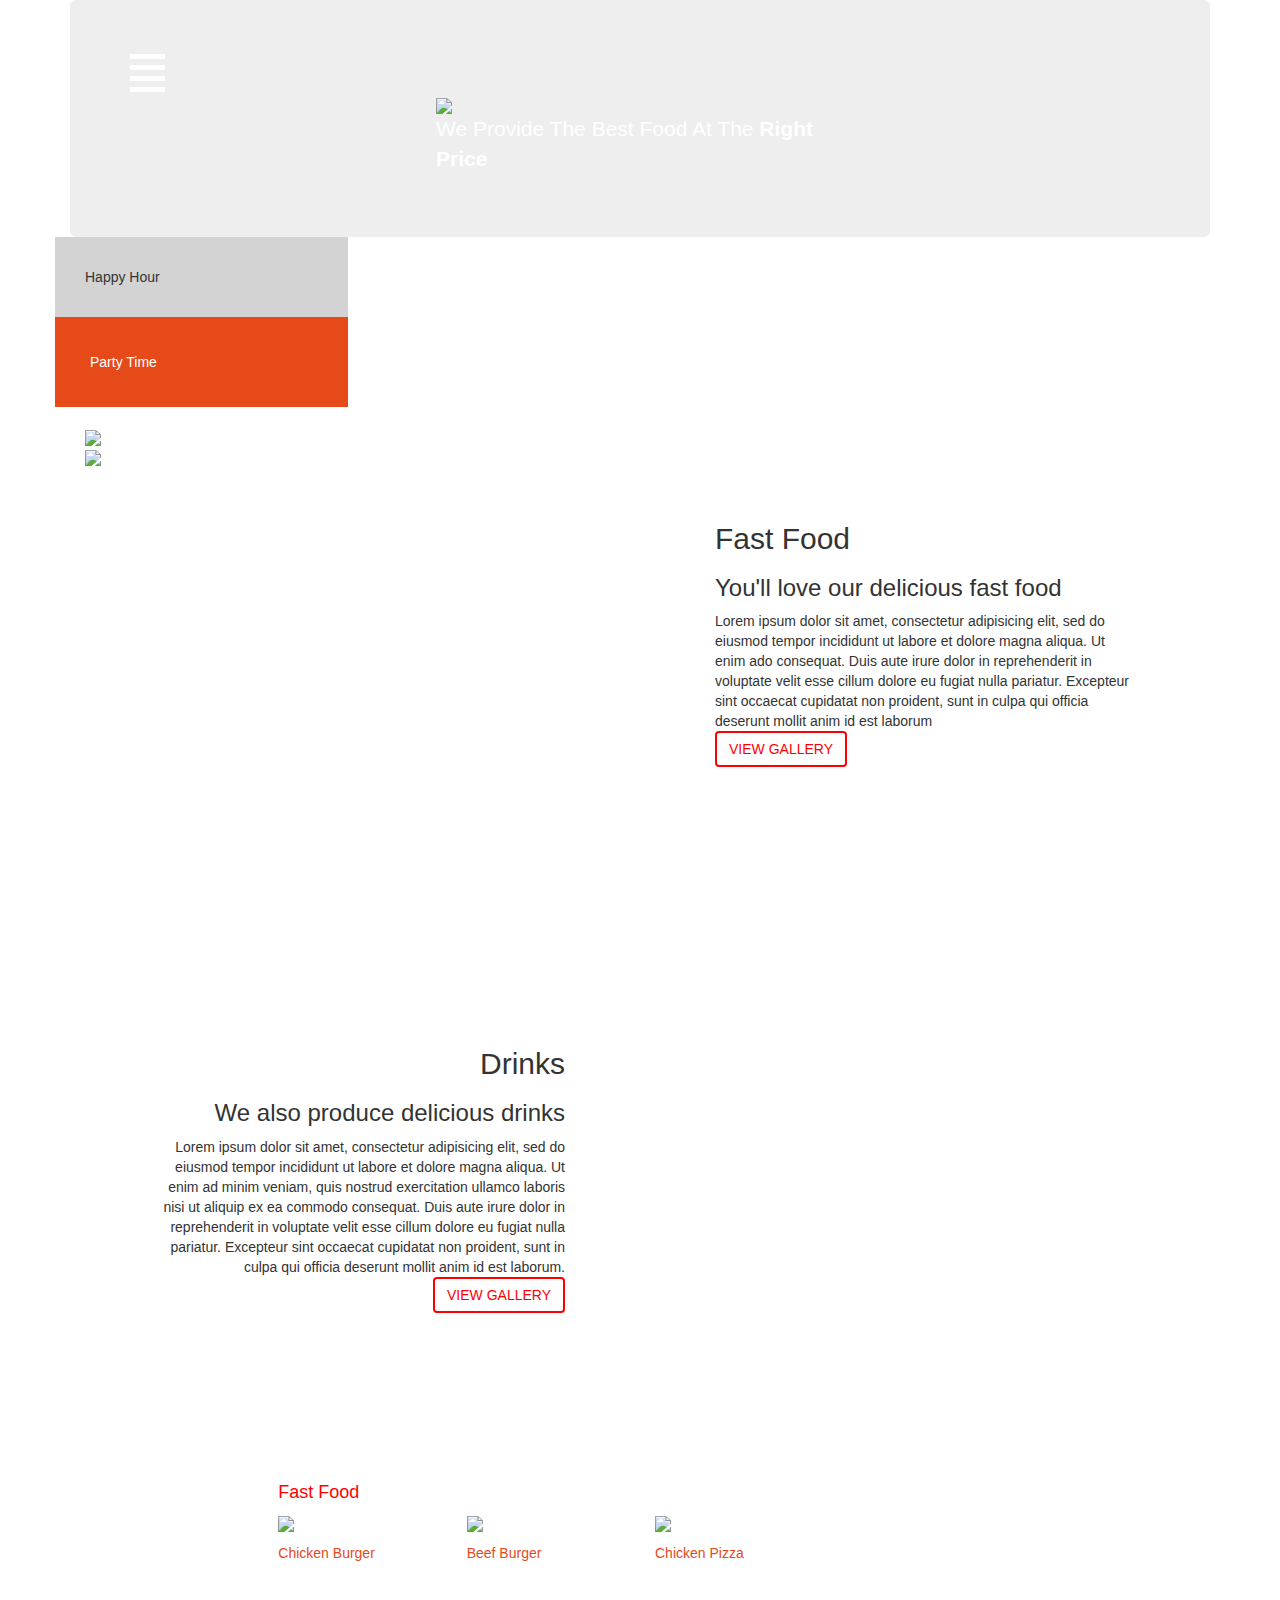
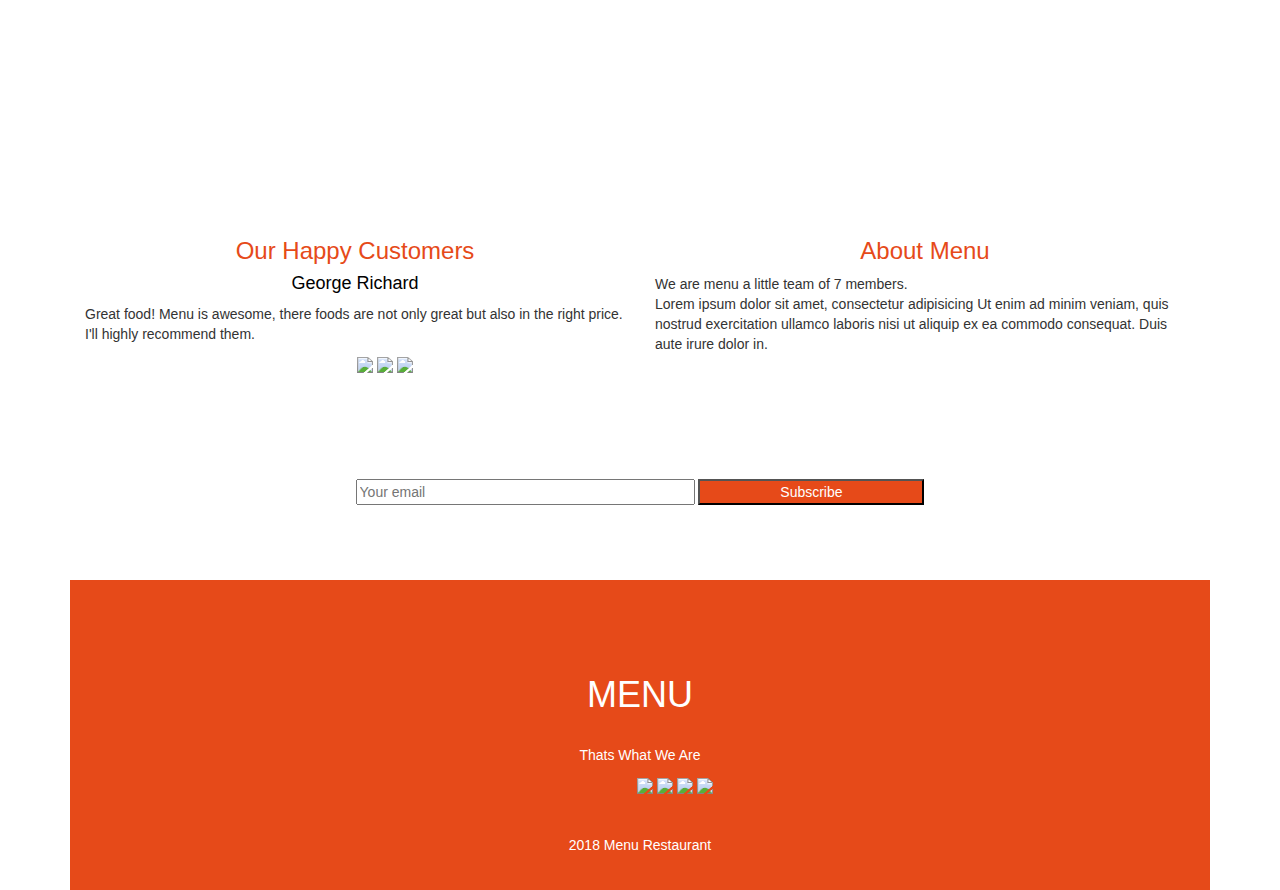
==== index.html @ dacce320 "Finished Styling using HTML and CSS and Bootstrap" ====
<!DOCTYPE html>
<html>
<head>
  <link rel="stylesheet" href="https://maxcdn.bootstrapcdn.com/bootstrap/3.3.7/css/bootstrap.min.css" integrity="sha384-BVYiiSIFeK1dGmJRAkycuHAHRg32OmUcww7on3RYdg4Va+PmSTsz/K68vbdEjh4u" crossorigin="anonymous">
  <link href="css/styles.css" rel="stylesheet" type="text/css">
<title>Anita's Kitchen</title>
</head>
<body>
  <div class="container">
  <div class="jumbotron">
    <div class="menu" ></div>
    <div class="menu" ></div>
    <div class="menu" ></div>
    <div class="menu" ></div>
    <img class="top" src="https://github.com/moringaschool/mpft-ip/blob/master/ip2/assets/logoBig.png?raw=true">
     <p class="top">We Provide The Best Food At The <strong>Right Price</strong></p>
  </div>
     <div class="row 1">
       <div class="col-md-3">
         <div class="row a ">Happy Hour</div>
         <div class="row  b ">Party Time </div>
       </div>
       <div class="col-md-3 c ">Breakfast</div>
       <div class="col-md-3 d ">Lunch</div>
       <div class="col-md-3 e ">Dinner</div>
     </div>
 <div class="row3">
   <div class="col-md-6">
     <div class="row4"> <img src="https://github.com/moringaschool/mpft-ip/blob/master/ip2/assets/fastFood1.jpg?raw=true"></div>
     <div class="row5"> <img src="https://github.com/moringaschool/mpft-ip/blob/master/ip2/assets/fastFood2.jpg?raw=true"></div>
   </div>
   <div class="col-md-6 f ">
     <h2>Fast Food</h2>
     <h3>You'll love our delicious fast food</h3>
     <p>Lorem ipsum dolor sit amet, consectetur adipisicing elit, sed do eiusmod tempor incididunt ut labore et dolore magna aliqua. Ut enim ado consequat. Duis aute irure dolor in reprehenderit in voluptate velit esse cillum dolore eu fugiat nulla pariatur. Excepteur sint occaecat cupidatat non proident, sunt in culpa qui officia deserunt mollit anim id est laborum</br>
       <button type="button" class="btn btn-default button1">VIEW GALLERY</button>

     </p>
   </div>
 </div>
 <div class="row"></div>
 <div class="col-md-12 k"></div>
   <div class="row6">
     <div class="col-md-6 g ">
       <h2 class="right">Drinks</h2>
       <h3 class="right">We also produce delicious drinks</h3>
       <p class="right">Lorem ipsum dolor sit amet, consectetur adipisicing elit, sed do eiusmod tempor incididunt ut labore et dolore magna aliqua. Ut enim ad minim veniam, quis nostrud exercitation ullamco laboris nisi ut aliquip ex ea commodo consequat. Duis aute irure dolor in reprehenderit in voluptate velit esse cillum dolore eu fugiat nulla pariatur. Excepteur sint occaecat cupidatat non proident, sunt in culpa qui officia deserunt mollit anim id est laborum.<br/>
         <button type="button" class="btn btn-default button1">VIEW GALLERY</button>
       </p>
     </div>
     <div class="col-md-6 ">
       <div class="col-md-6 i"></div>
       <div class="col-md-6 j"></div>
     </div>
   </div>
</div>
<div class="container">
  <div class="row7">
    <div class="col-md-2 l"></div>
    <div class="col-md-2 m">
      <h4 style="color: red;" >Fast Food</h4>
      <p> <img src="https://github.com/moringaschool/mpft-ip/blob/master/ip2/assets/fastfood/chickenBurger.jpg?raw=true">
        <div class="caption" >Chicken Burger</div>
      </p>
    </div>
    <div class="col-md-2 n">
      <h4>Drinks</h4>
      <p><img src="https://github.com/moringaschool/mpft-ip/blob/master/ip2/assets/fastfood/beefBurger.jpg?raw=true">
      <div class="caption" >Beef Burger</div>
      </p>
    </div>
    <div class="col-md-2 o">
      <h4>Chicken</h4>
      <P>
        <img src="https://github.com/moringaschool/mpft-ip/blob/master/ip2/assets/fastfood/chickenPizza.jpg?raw=true" /><div class="caption" >Chicken Pizza</div>
      </p>
    </div>
    <div class="col-md-2 p">
      <h4>Rice</h4>
    </div>
    <div class="col-md-2 q"></div>
  </div>
</div>
<div class="container">
  <div class="row8">
    <div class="col-md-6">
      <h3 class="customers">Our Happy Customers</h3>
      <h4 class="customer">George Richard</h4>
      <p>Great food! Menu is awesome, there foods are not only great but also in the right price. I'll highly recommend them.<br/></p>
        <div class="logo">
        <img class="img" src="https://github.com/moringaschool/mpft-ip/blob/master/ip2/assets/customers/p1.png?raw=true">
        <img class="img" src="https://github.com/moringaschool/mpft-ip/blob/master/ip2/assets/customers/p2.png?raw=true">
        <img class="img" src="https://github.com/moringaschool/mpft-ip/blob/master/ip2/assets/customers/p3.png?raw=true">
      </div>
    </div>
    <div class="col-md-6">
      <h3 class="customers">About Menu</h3>
      <p>We are menu a little team of 7 members. <br/> Lorem ipsum dolor sit amet, consectetur adipisicing Ut enim ad minim veniam, quis nostrud exercitation ullamco laboris nisi ut aliquip ex ea commodo consequat. Duis aute irure dolor in.</p>
    </div>
  </div>
</div>
<div class="container">
  <div class="r">
    <p class="s">Get our daily food items delivered to your email.</p>
    <div class="t">
    <input type="text" placeholder="Your email" name="mail" required>
     <input type="submit" value="Subscribe">
  </div>
  </div>
  <div class="v">
    <h1 class="w">MENU</h1>
    <p class="q"><br/> Thats What We Are</p>
    <div class="foot">
    <img class="down" src="https://github.com/moringaschool/mpft-ip/blob/master/ip2/assets/footerlogos/facebook.png?raw=true">
    <img class="down" src="https://github.com/moringaschool/mpft-ip/blob/master/ip2/assets/footerlogos/pinterest.png?raw=true">
    <img class="down" src="https://github.com/moringaschool/mpft-ip/blob/master/ip2/assets/footerlogos/pinterest.png?raw=true">
    <img class="down" src="https://github.com/moringaschool/mpft-ip/blob/master/ip2/assets/footerlogos/pinterest.png?raw=true">
  </div>
    <P class="y">
      <br/>
      <br/>
      2018 Menu Restaurant
    </p>
  </div>
</div>
</body>

</html>
---- css/styles.css ----
.jumbotron{
  background-image: url(https://github.com/moringaschool/mpft-ip/blob/master/ip2/assets/backgrounds/landing.jpg?raw=true);
  margin-bottom: 0px;
  margin-left: 0px;
  margin-right: 0px;
  margin-top: 0px;
}
.menu {
    width: 35px;
    height: 5px;
    background-color: white;
    margin: 6px 0;
}
.top {
    display: block;
    margin-left: auto;
    margin-right: auto;
    width: 40%;
    color: white;
}
.a{
  background-color: lightgrey;
  padding-left: 30px;
  padding-right: 30px;
  padding-top: 30px;
  padding-bottom: 30px;
}
.b{
  background-color: #E64A19;
  color: white;
  padding-left: 35px;
  padding-right: 35px;
  padding-top: 35px;
  padding-bottom: 35px;
}
.c{
  background-image: url(https://github.com/moringaschool/mpft-ip/blob/master/ip2/assets/foodtop/breakfast.jpg?raw=true);
  color: white;
  padding-left: 75px;
  padding-right: 75px;
  padding-bottom: 75px;
  padding-top: 75px;
}
.d{
  background-image: url(https://github.com/moringaschool/mpft-ip/blob/master/ip2/assets/foodtop/lunch.jpg?raw=true);
  color: white;
  padding-left: 75px;
  padding-right: 75px;
  padding-bottom: 75px;
  padding-top: 75px;
}
.e{
  background-image: url(https://github.com/moringaschool/mpft-ip/blob/master/ip2/assets/foodtop/dinner.jpg?raw=true);
  color: white;
  padding-left: 75px;
  padding-right: 75px;
  padding-bottom: 75px;
  padding-top: 75px;
}
.row2{
  padding-top: 75px;
}
.button1 {
    background-color: white;
    color: red;
    border: 2px solid red;
}
.row3{
  margin-top: 20px;
}
.f{
  padding-left: 75px;
  padding-right: 75px;
  padding-bottom: 75px;
  padding-top: 75px;
}
.g{
  padding-left: 75px;
  padding-right: 75px;
  padding-bottom: 75px;
  padding-top: 75px;
}
.i{
  background-image: url(https://github.com/moringaschool/mpft-ip/blob/master/ip2/assets/drink1.jpg?raw=true);
  padding-left: 75px;
  padding-right: 75px;
  padding-bottom: 180px;
  padding-top: 180px;
}
.j{
  background-image: url(https://github.com/moringaschool/mpft-ip/blob/master/ip2/assets/drink2.jpg?raw=true);
  padding-left: 75px;
  padding-right: 75px;
  padding-bottom: 180px;
  padding-top: 180px;
}
.k{
  padding-left: 25px;
  padding-right: 25px;
  padding-bottom: 25px;
  padding-top: 75px;
}
.row7{
  background-image: url(https://github.com/moringaschool/mpft-ip/blob/master/ip2/assets/backgrounds/foodsBg.jpg?raw=true);
  padding-left: 5px;
  padding-right: 5px;
  padding-bottom: 325px;
  padding-top: 75px;
  background-size: cover;
}
h4{
  font-style: strong;
  color: white;
}
.img{

}
.customers{
  text-align: center;
  color: #E64A19;
}
.customer{
  color: black;
  text-align: center;
}
.r{
  background-image: url(https://github.com/moringaschool/mpft-ip/blob/master/ip2/assets/backgrounds/subscribe.jpg?raw=true);
  padding-left: 5px;
  padding-right: 5px;
  padding-bottom: 75px;
  padding-top: 75px;
}
.s{
  text-align: center;
  color: white;
}
.t{
  text-align: center;
}
input[type=text]{
    width: 30%;

}
input[type=submit]{
  width: 20%;
  background-color: #E64A19;
  color: white;
}
.v{
  background-color: #E64A19;
  padding-left: 5px;
  padding-right: 5px;
  padding-bottom: 25px;
  padding-top: 75px;
}
.q{
  text-align: center;
  color: white;
}
.w{
  text-align: center;
  color: white;
}
.y{
  text-align: center;
  color: white;
}
.foot{
  width: 1200px;
   margin: 0 auto 0 auto;
   display: inline-block;
   text-align: center;
}
.logo{
  width: 600px;
   margin: 0 auto 0 auto;
   display: inline-block;
   text-align: center;
}
.caption{
  color: #E64A19;
}
.button1 {
    background-color: white;
    color: red;
    border: 2px solid #red;
}
.right{
  text-align: right;
}
.row8{
  margin-top: 20px;
  margin-bottom: 20px;
}
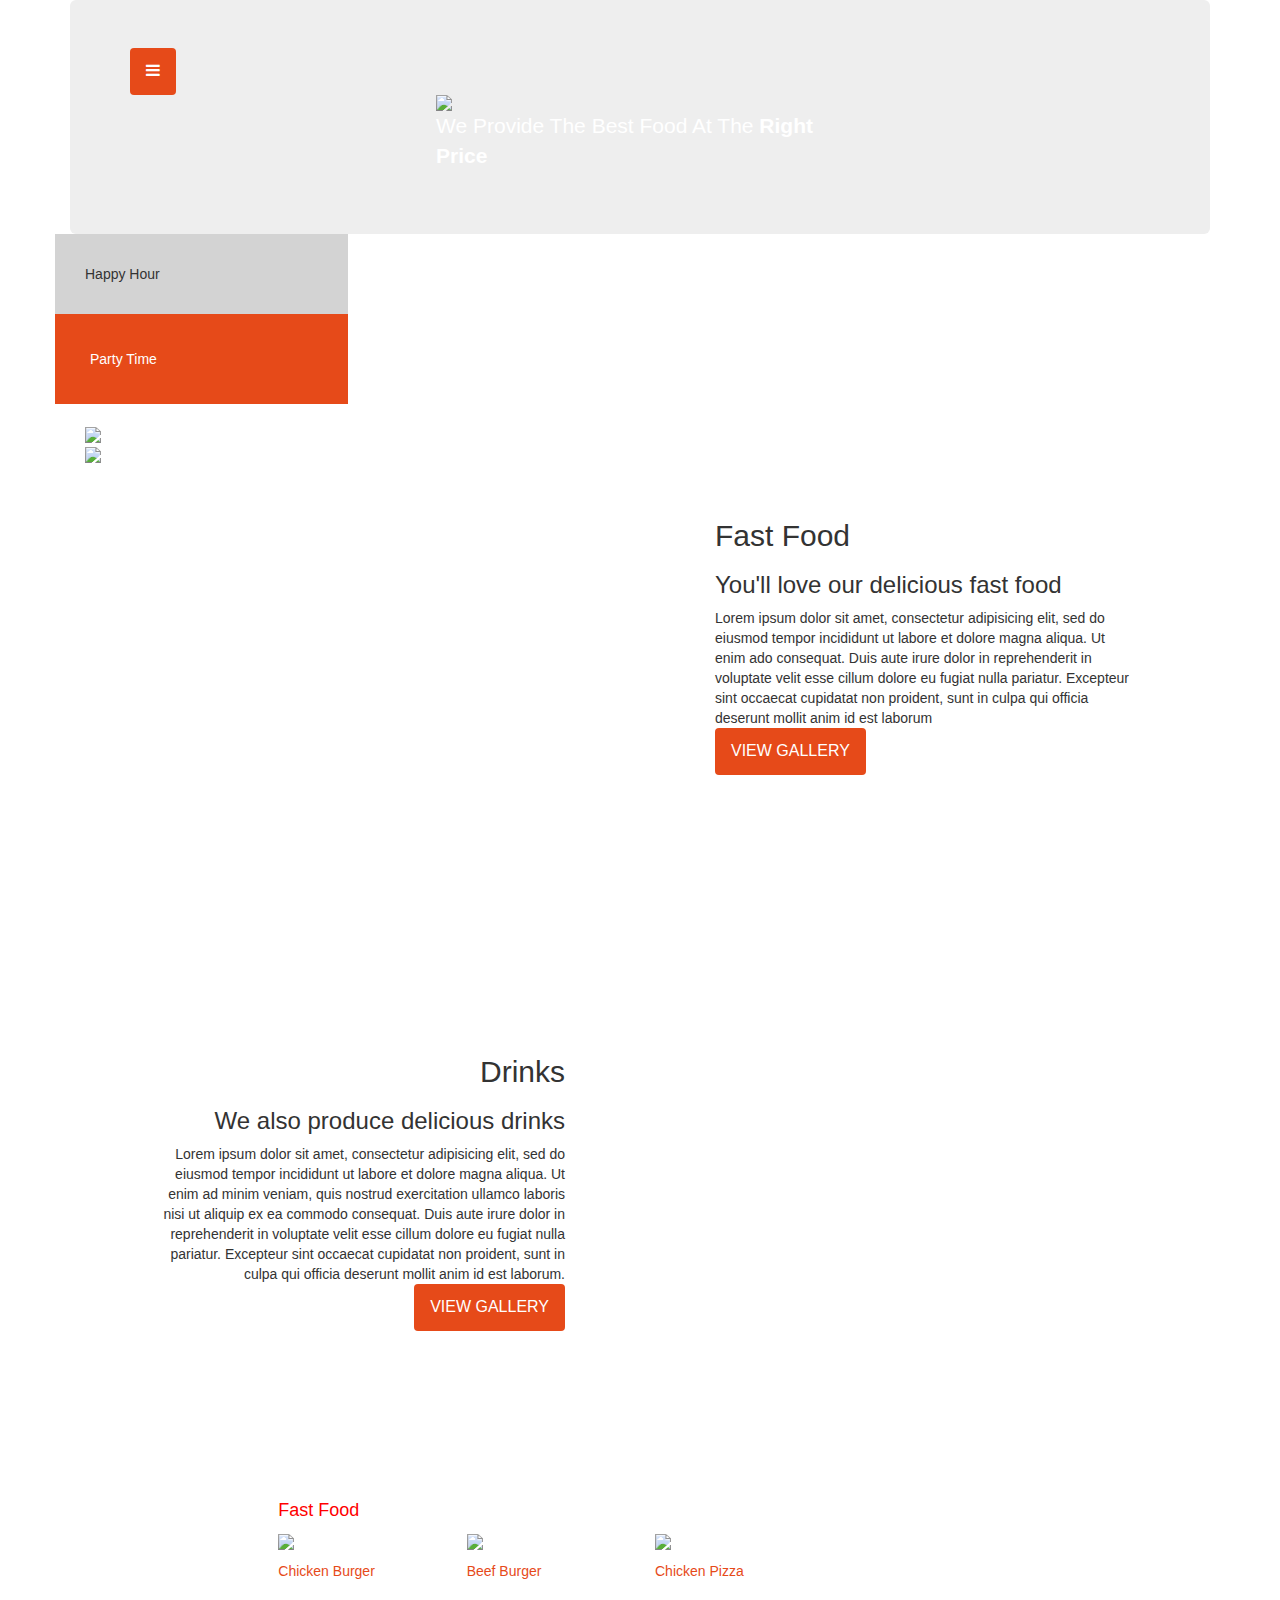
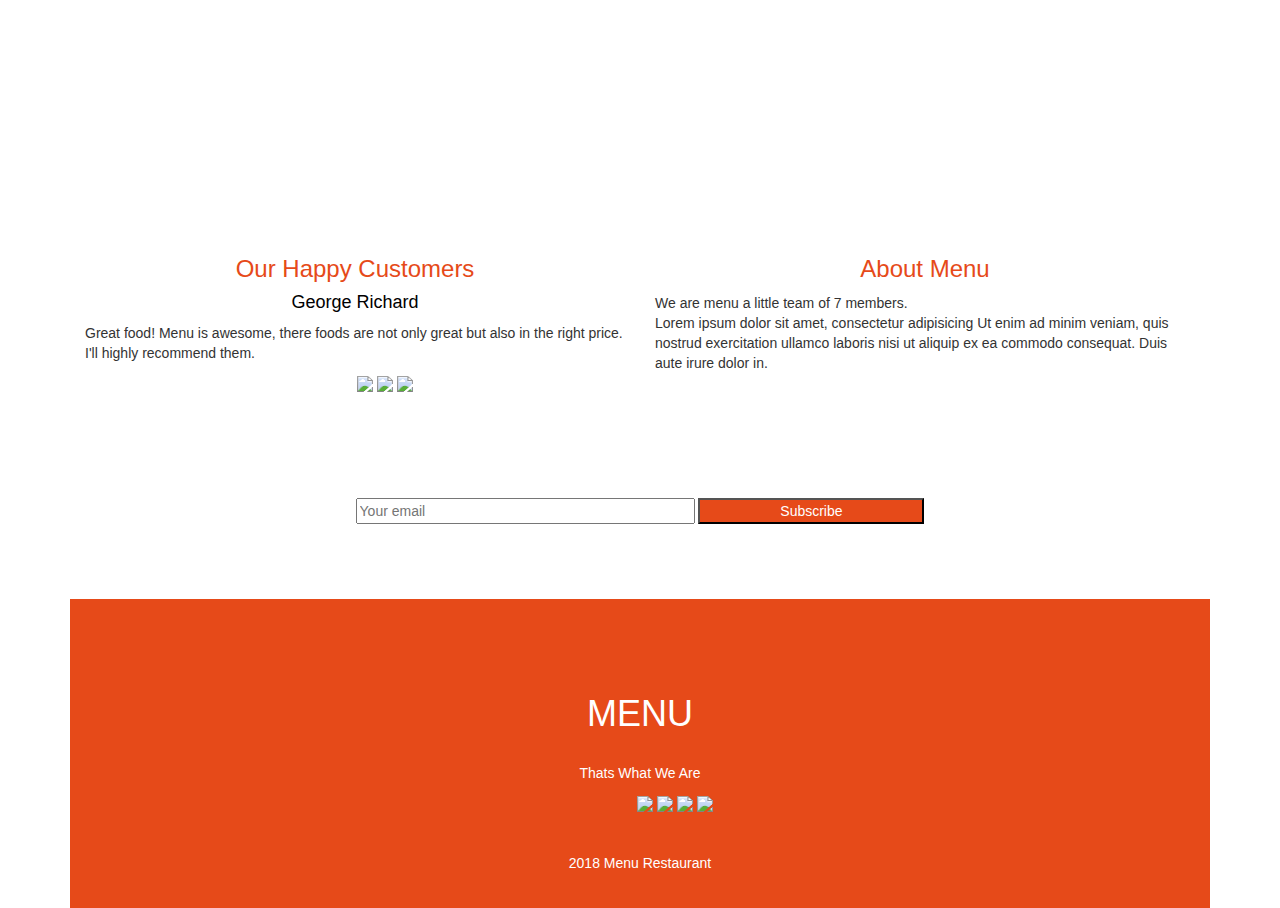
==== commit 47c27423: "Finished adding the drop down icon" ====
--- a/index.html
+++ b/index.html
@@ -3,15 +3,21 @@
 <head>
   <link rel="stylesheet" href="https://maxcdn.bootstrapcdn.com/bootstrap/3.3.7/css/bootstrap.min.css" integrity="sha384-BVYiiSIFeK1dGmJRAkycuHAHRg32OmUcww7on3RYdg4Va+PmSTsz/K68vbdEjh4u" crossorigin="anonymous">
   <link href="css/styles.css" rel="stylesheet" type="text/css">
+  <link rel="stylesheet" href="https://cdnjs.cloudflare.com/ajax/libs/font-awesome/4.7.0/css/font-awesome.min.css">
 <title>Anita's Kitchen</title>
 </head>
 <body>
   <div class="container">
   <div class="jumbotron">
-    <div class="menu" ></div>
-    <div class="menu" ></div>
-    <div class="menu" ></div>
-    <div class="menu" ></div>
+    <div class="dropdown">
+<button onclick="myFunction()" class="btn dropbtn "><i class="fa fa-bars"></i></button>
+<div id="myDropdown" class="dropdown-content">
+  <a href="#">Home</a>
+  <a href="#">Foods</a>
+  <a href="#">Drinks</a>
+  <a href="#">About us</a>
+</div>
+</div>
     <img class="top" src="https://github.com/moringaschool/mpft-ip/blob/master/ip2/assets/logoBig.png?raw=true">
      <p class="top">We Provide The Best Food At The <strong>Right Price</strong></p>
   </div>
@@ -123,6 +129,9 @@
     </p>
   </div>
 </div>
+<script   src="https://code.jquery.com/jquery-3.3.1.min.js" integrity="sha256-FgpCb/KJQlLNfOu91ta32o/NMZxltwRo8QtmkMRdAu8=" crossorigin="anonymous"></script>
+<script src="js/styles.js"></script>
+
 </body>
 
 </html>
--- a/css/styles.css
+++ b/css/styles.css
@@ -192,3 +192,58 @@
   margin-top: 20px;
   margin-bottom: 20px;
 }
+menu {
+    display: block;
+    list-style-type: disc;
+    margin-top: 1em;
+    margin-bottom: 1em;
+    margin-left: 0;
+    margin-right: 0;
+    padding-left: 40px;
+}
+.display{
+  display: none;
+}
+.dropbtn {
+    background-color: #3498DB;
+    color: white;
+    padding: 16px;
+    font-size: 16px;
+    border: none;
+    cursor: pointer;
+}
+.dropbtn:hover, .dropbtn:focus {
+    background-color: #2980B9;
+}
+.dropdown {
+    position: relative;
+    display: inline-block;
+}
+.dropdown-content {
+    display: none;
+    position: absolute;
+    background-color: #f1f1f1;
+    min-width: 160px;
+    box-shadow: 0px 8px 16px 0px rgba(0,0,0,0.2);
+    z-index: 1;
+}
+.dropdown-content a {
+    color: black;
+    padding: 12px 16px;
+    text-decoration: none;
+    display: block;
+}
+.dropdown-content a:hover {
+  background-color: #ddd
+}
+.show {
+  display:block;
+}
+.btn {
+   background-color:  #E64A19;
+    border: none;
+    color: white;
+    padding: 12px 16px;
+    font-size: 16px;
+    cursor: pointer;
+}
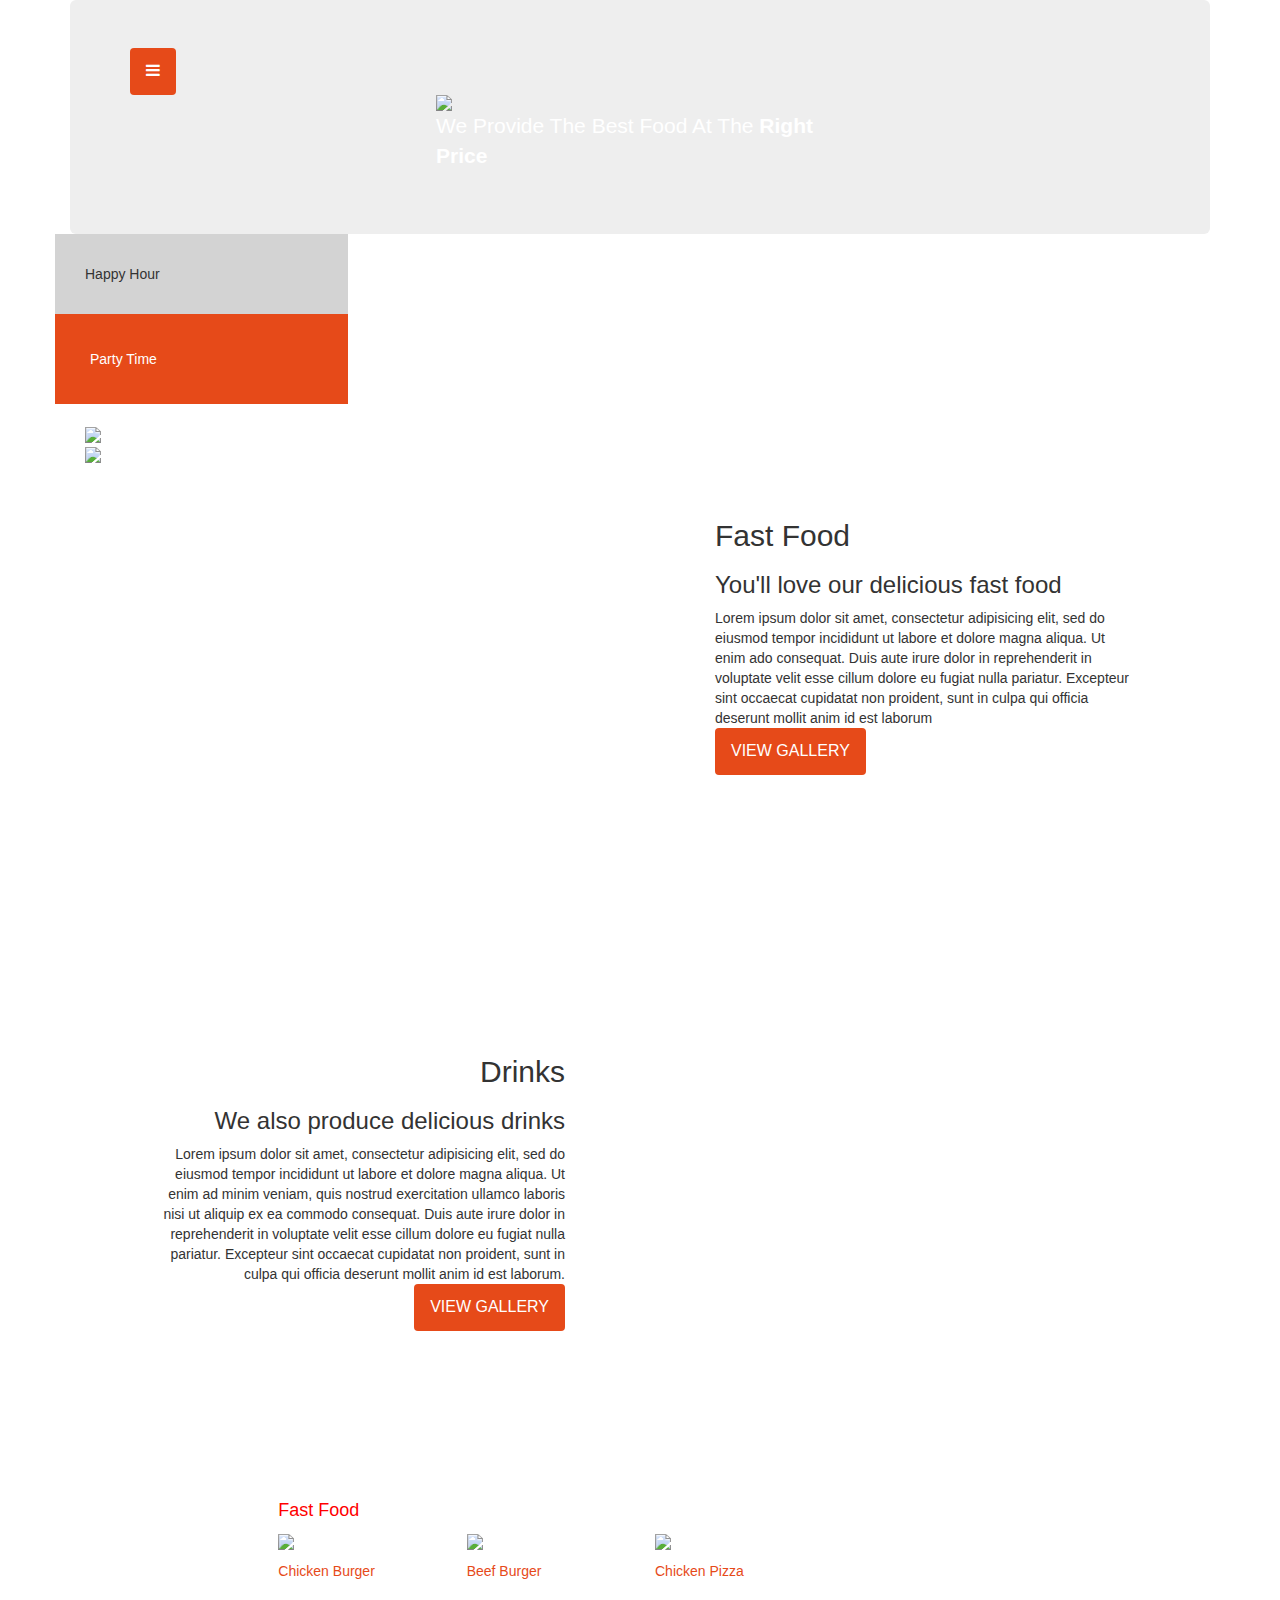
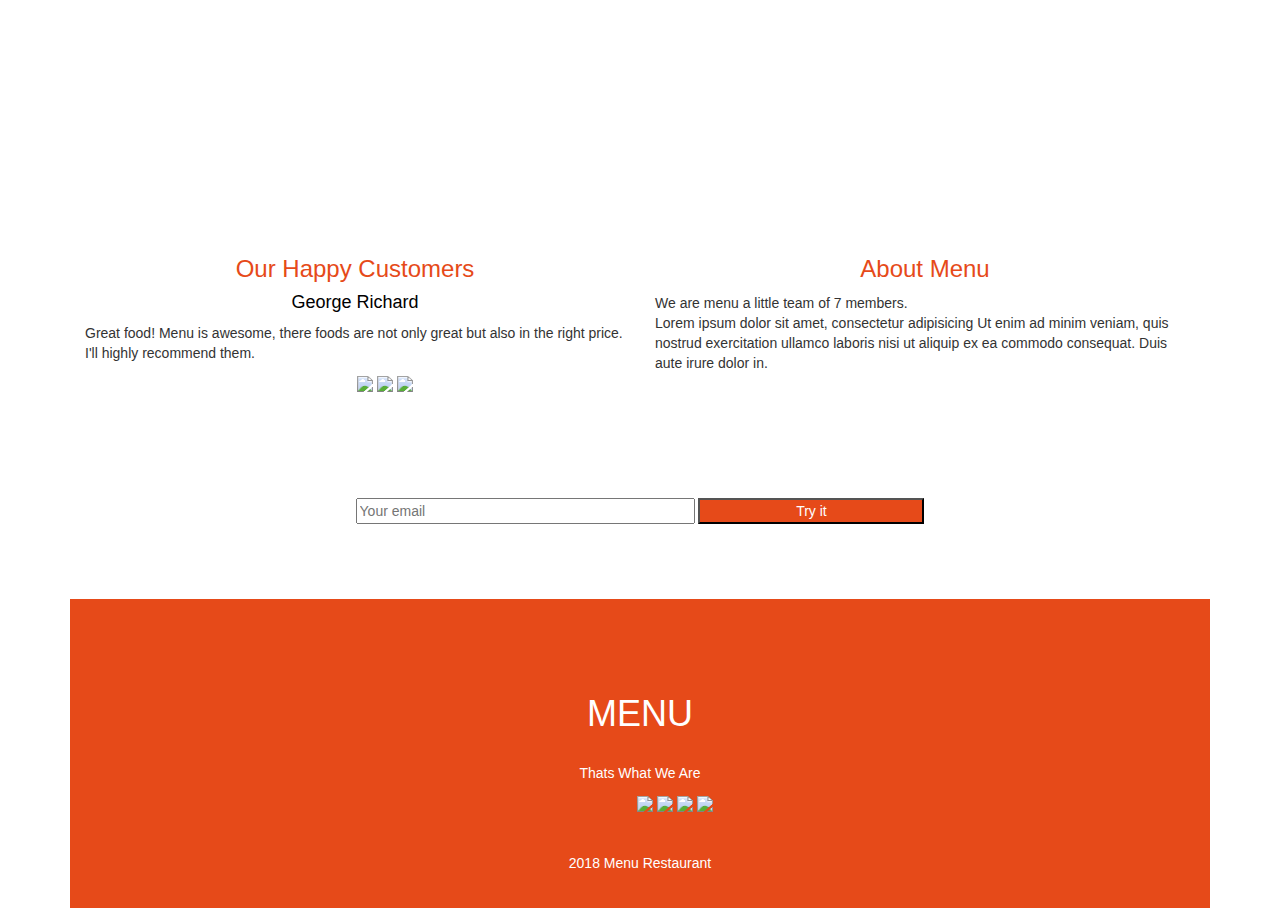
==== commit c9e78a55: "Finished adding the submit button" ====
--- a/index.html
+++ b/index.html
@@ -110,7 +110,8 @@
     <p class="s">Get our daily food items delivered to your email.</p>
     <div class="t">
     <input type="text" placeholder="Your email" name="mail" required>
-     <input type="submit" value="Subscribe">
+
+     <button onclick="myFunction()" class="submit" >Try it</button>
   </div>
   </div>
   <div class="v">
--- a/css/styles.css
+++ b/css/styles.css
@@ -141,7 +141,7 @@
     width: 30%;
 
 }
-input[type=submit]{
+.submit{
   width: 20%;
   background-color: #E64A19;
   color: white;
@@ -239,7 +239,7 @@
 .show {
   display:block;
 }
-.btn {
+.btn  {
    background-color:  #E64A19;
     border: none;
     color: white;
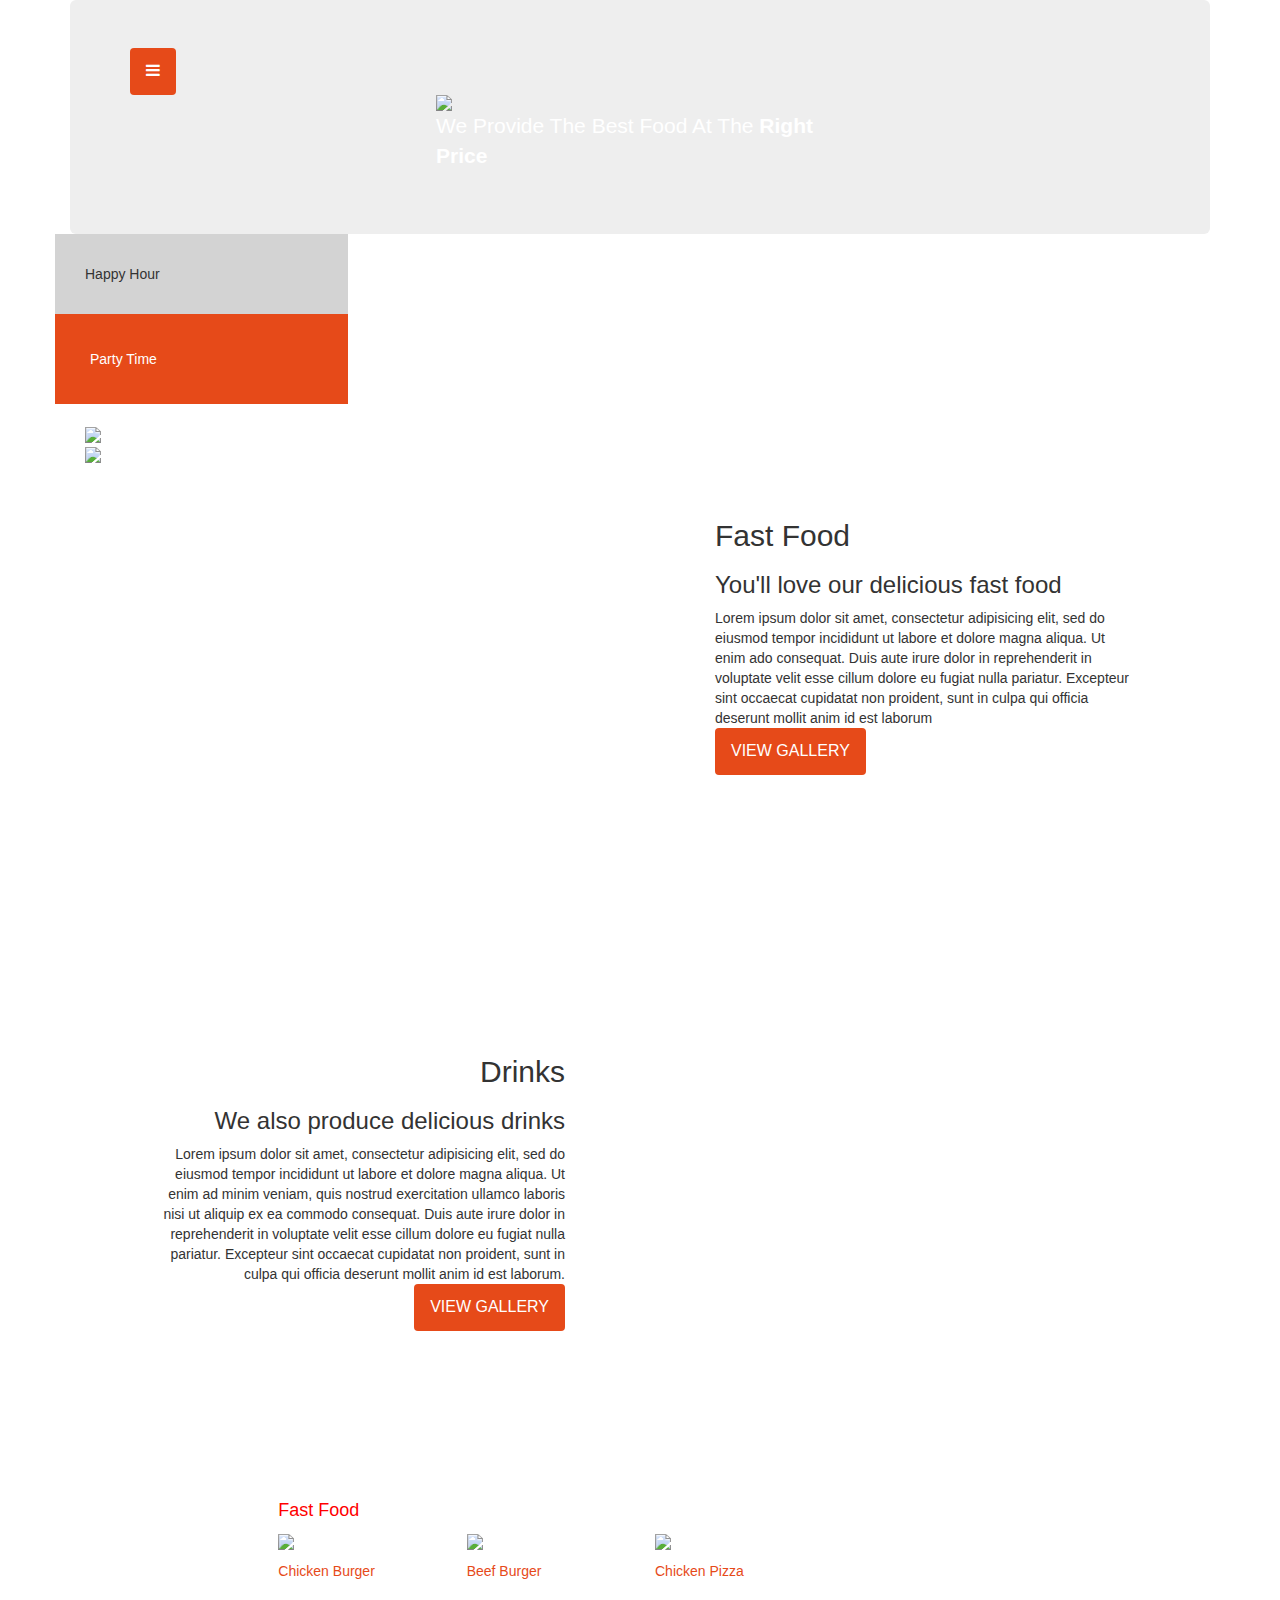
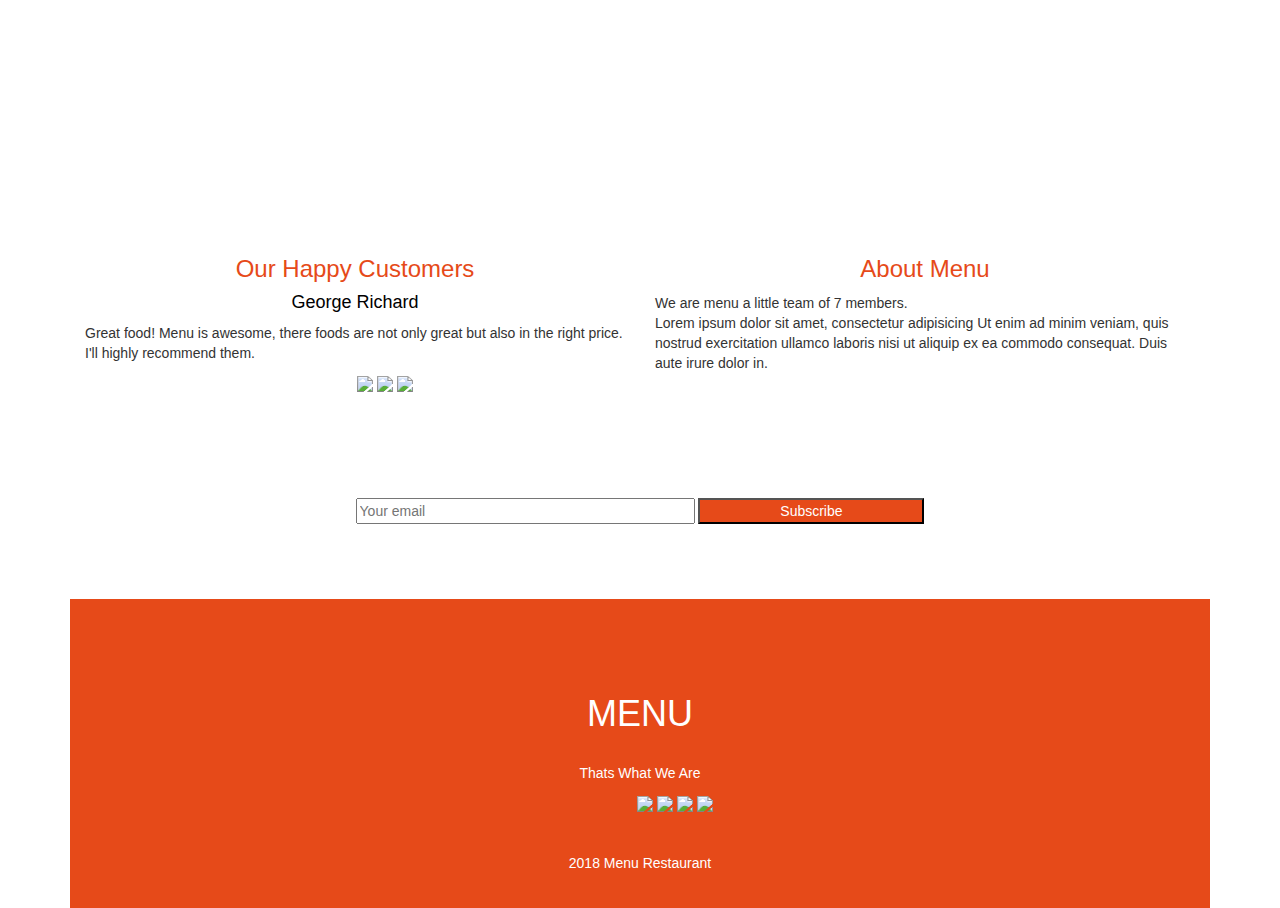
==== commit 79b1e564: "Finished styling subscribe button" ====
--- a/index.html
+++ b/index.html
@@ -110,8 +110,7 @@
     <p class="s">Get our daily food items delivered to your email.</p>
     <div class="t">
     <input type="text" placeholder="Your email" name="mail" required>
-
-     <button onclick="myFunction()" class="submit" >Try it</button>
+     <button onclick="myFunction()" class="submit" >Subscribe</button>
   </div>
   </div>
   <div class="v">
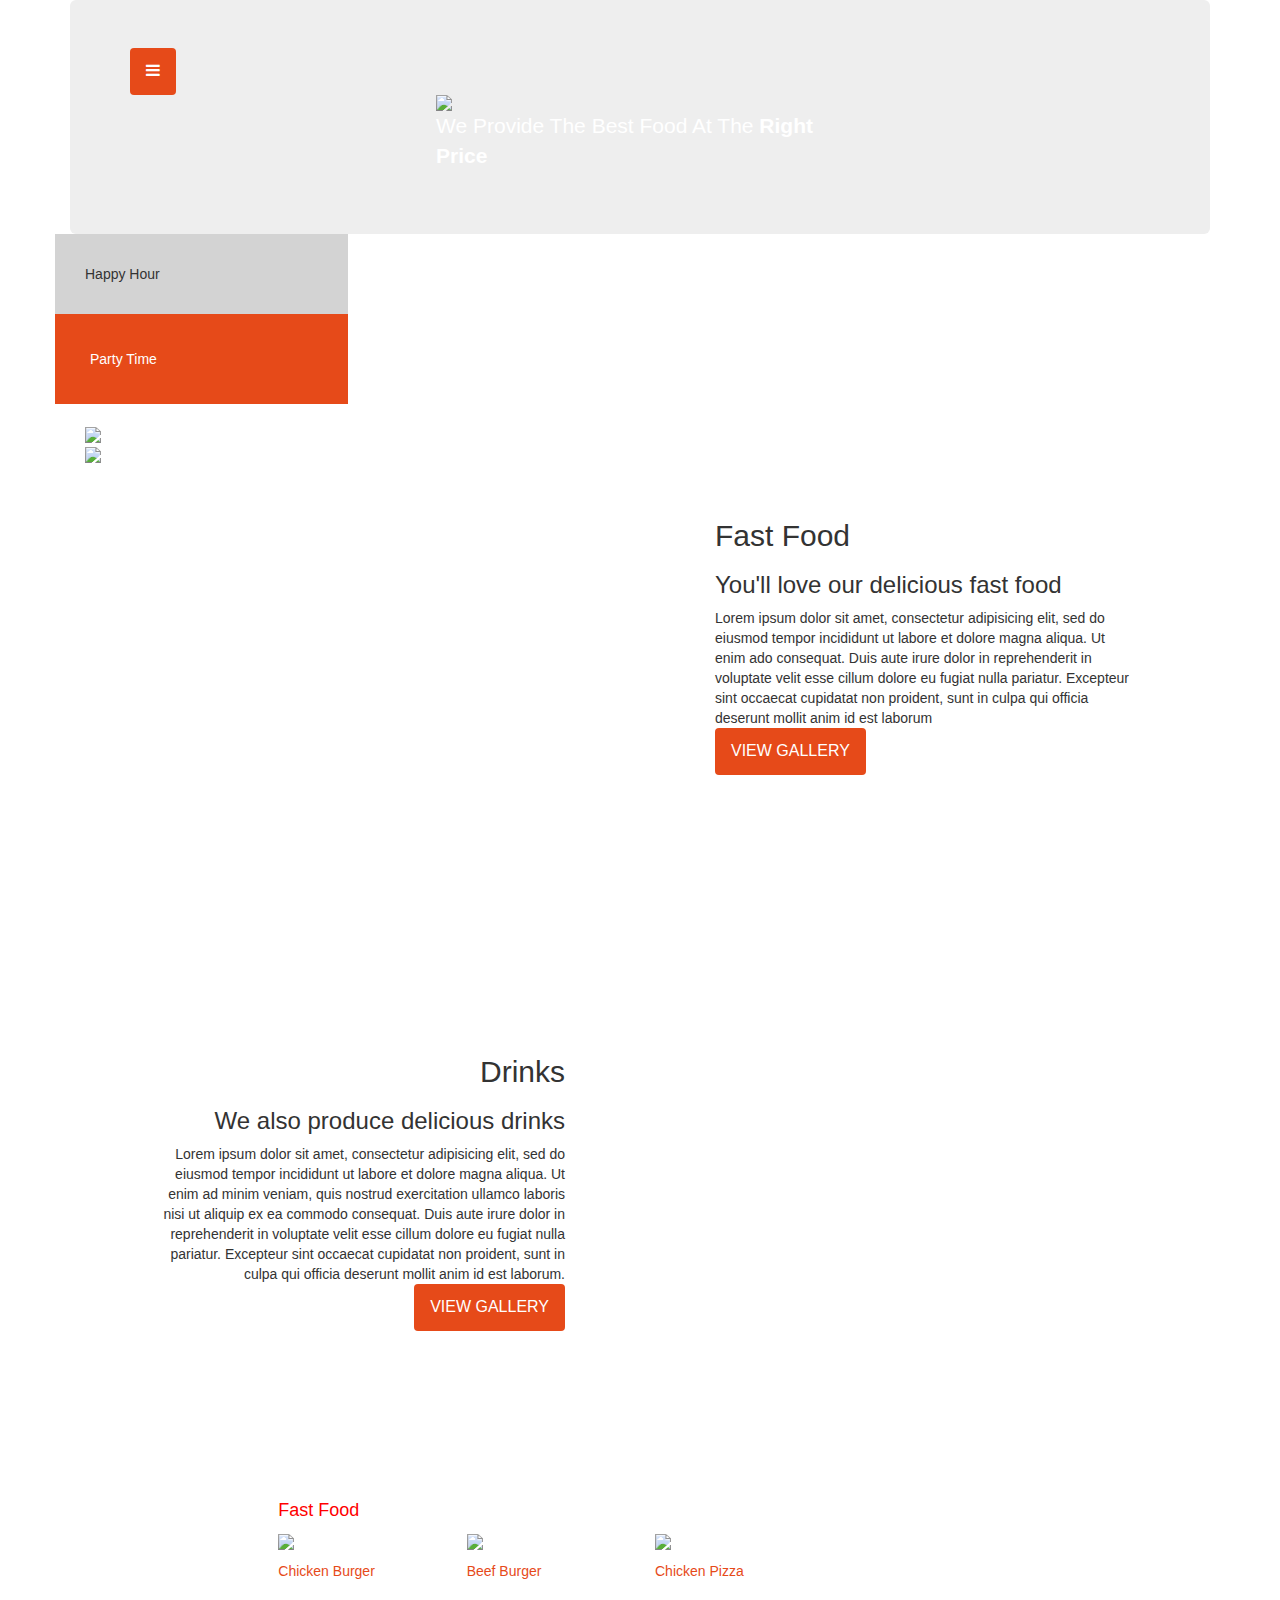
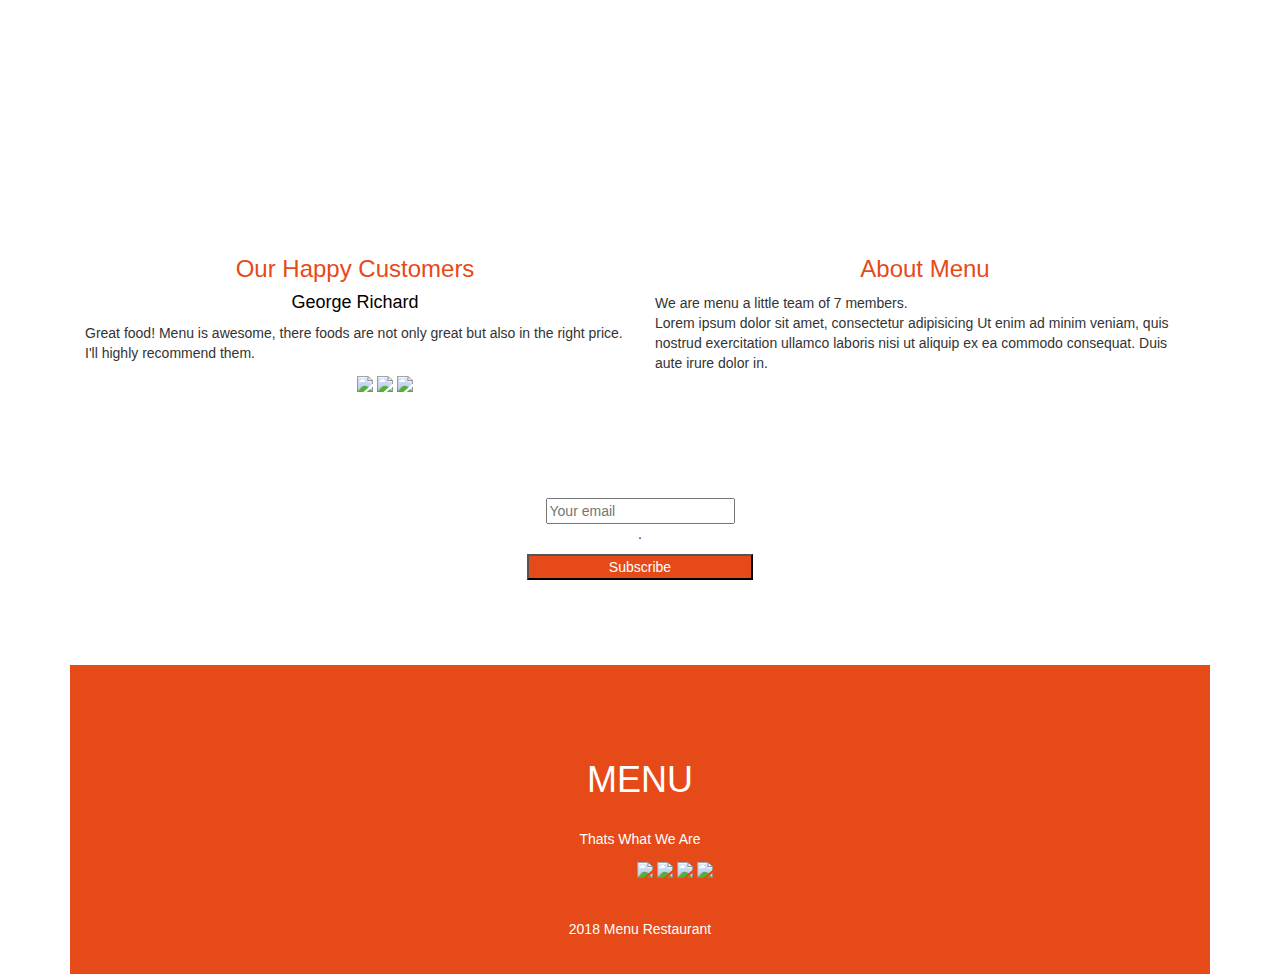
==== commit 2d2d8503: "Finished adding JavaScript for email" ====
--- a/index.html
+++ b/index.html
@@ -110,7 +110,9 @@
     <p class="s">Get our daily food items delivered to your email.</p>
     <div class="t">
     <input type="text" placeholder="Your email" name="mail" required>
+    <p>.</p>
      <button onclick="myFunction()" class="submit" >Subscribe</button>
+     <p id="demo"></p>
   </div>
   </div>
   <div class="v">
--- a/css/styles.css
+++ b/css/styles.css
@@ -137,7 +137,7 @@
 .t{
   text-align: center;
 }
-input[type=text]{
+input[type=email]{
     width: 30%;
 
 }
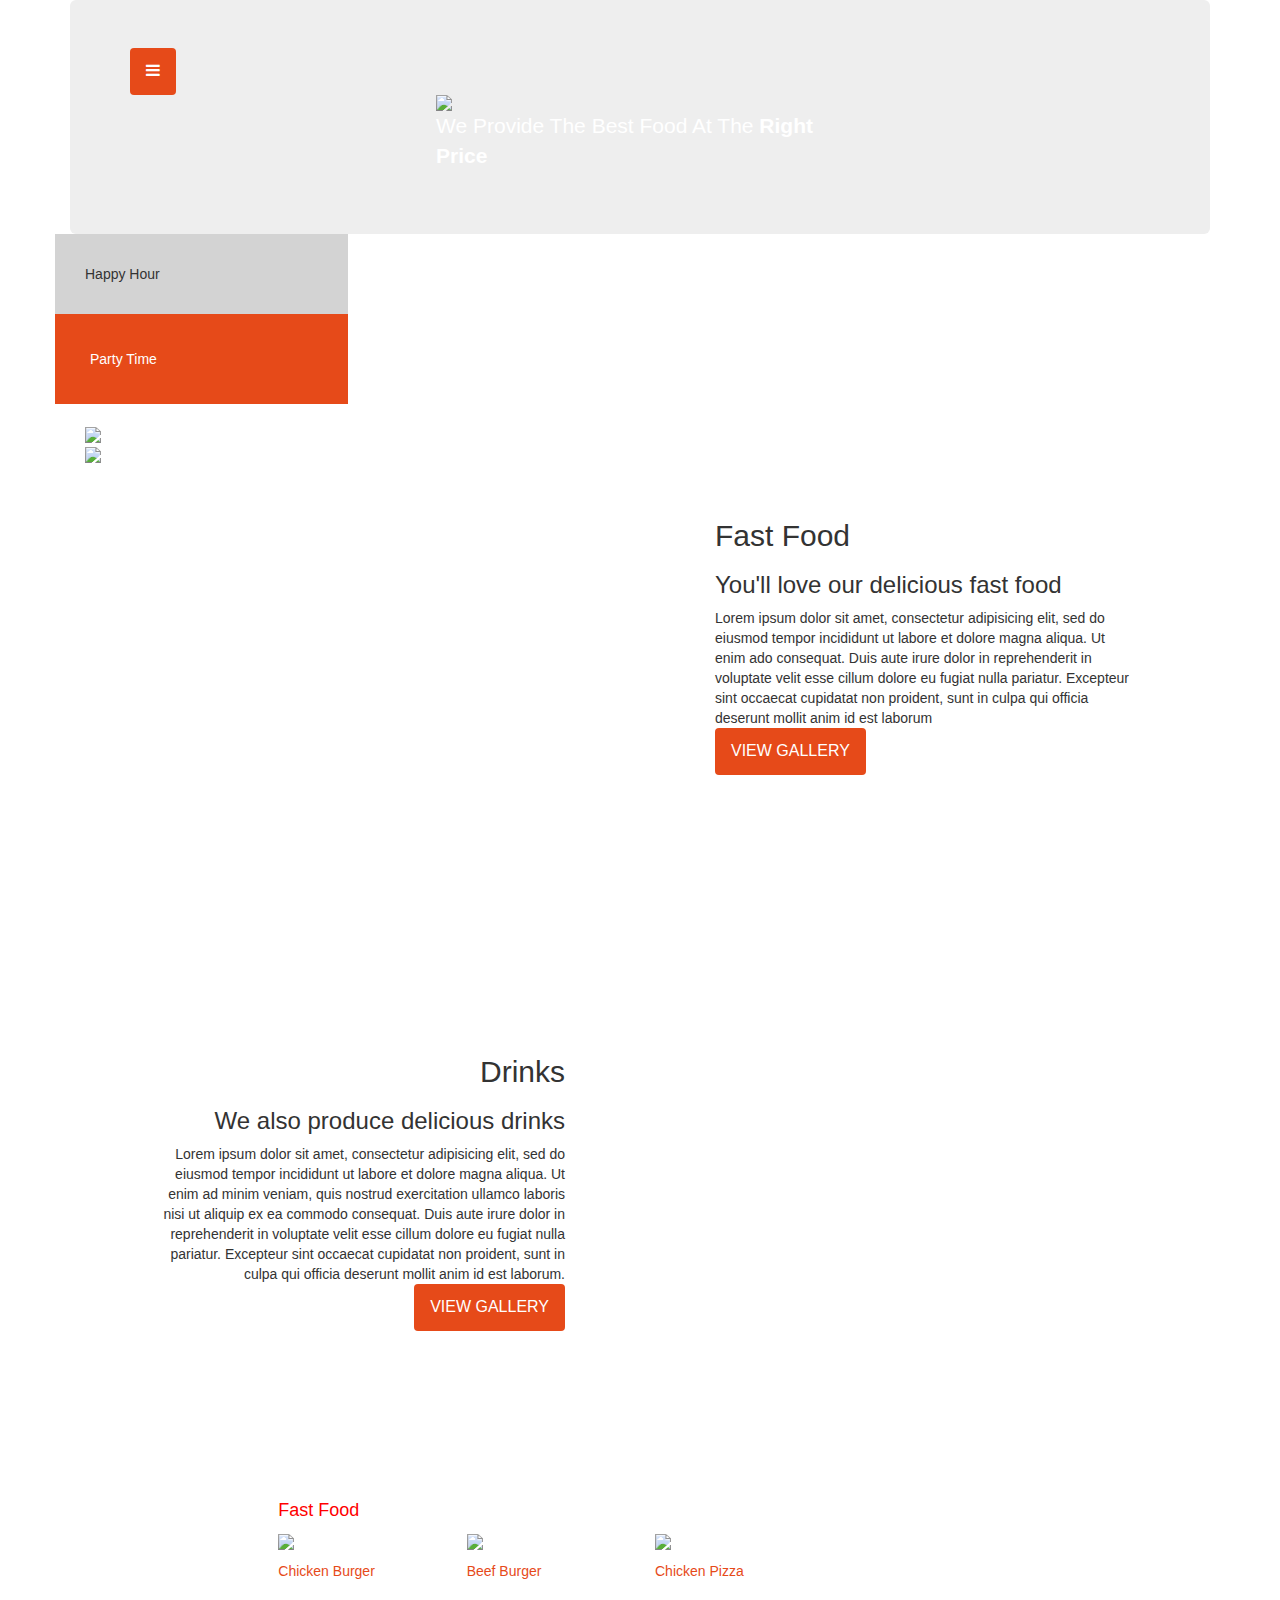
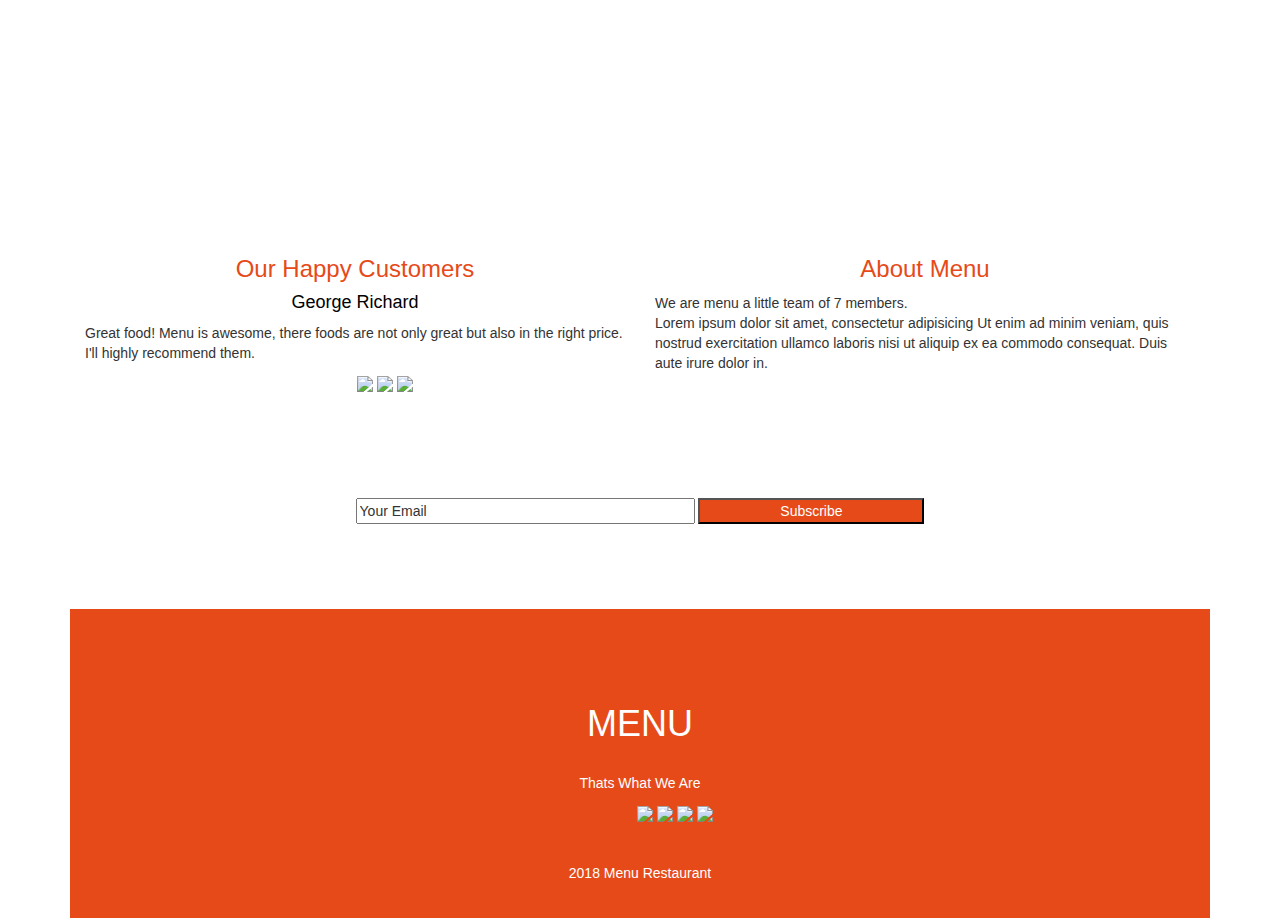
==== commit 53ae60d1: "Finished styling everything" ====
--- a/index.html
+++ b/index.html
@@ -109,8 +109,9 @@
   <div class="r">
     <p class="s">Get our daily food items delivered to your email.</p>
     <div class="t">
-    <input type="text" placeholder="Your email" name="mail" required>
-    <p>.</p>
+
+    <input type="email" id="myEmail" value="Your Email" required>
+  
      <button onclick="myFunction()" class="submit" >Subscribe</button>
      <p id="demo"></p>
   </div>
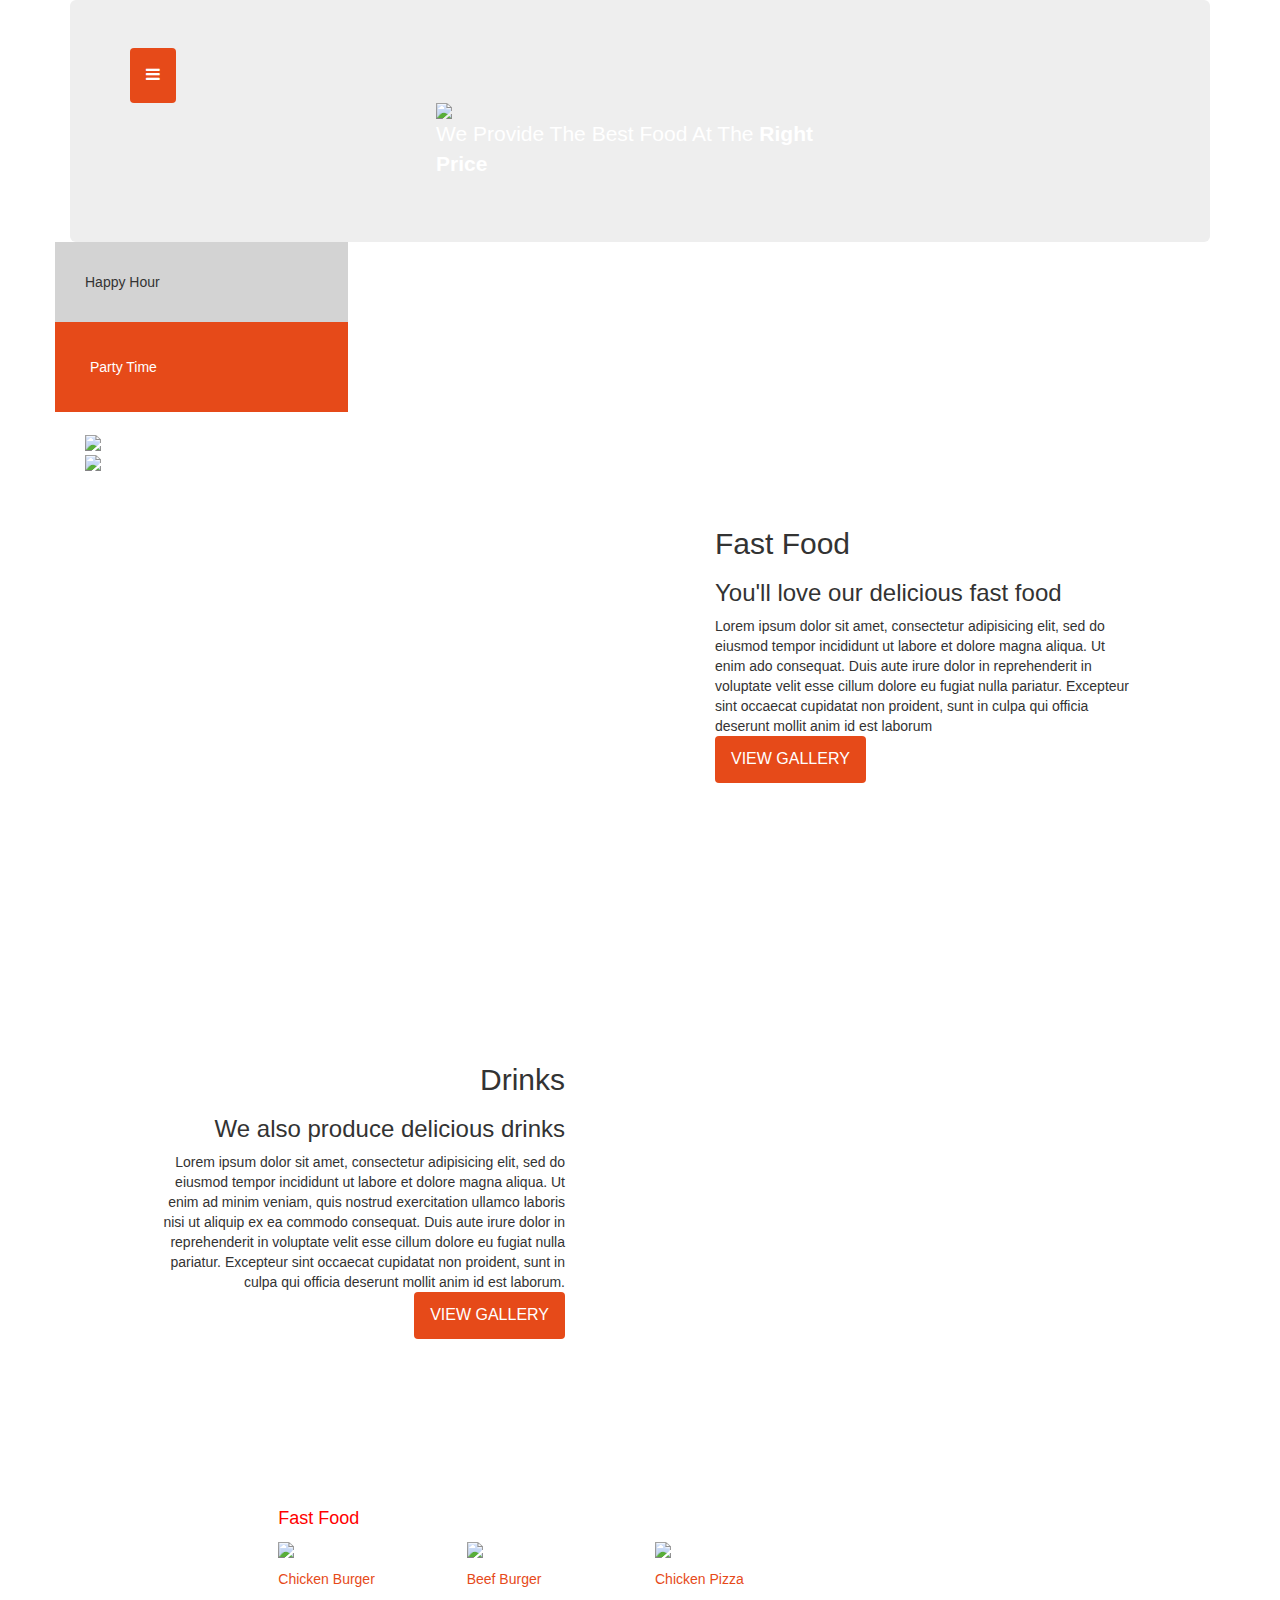
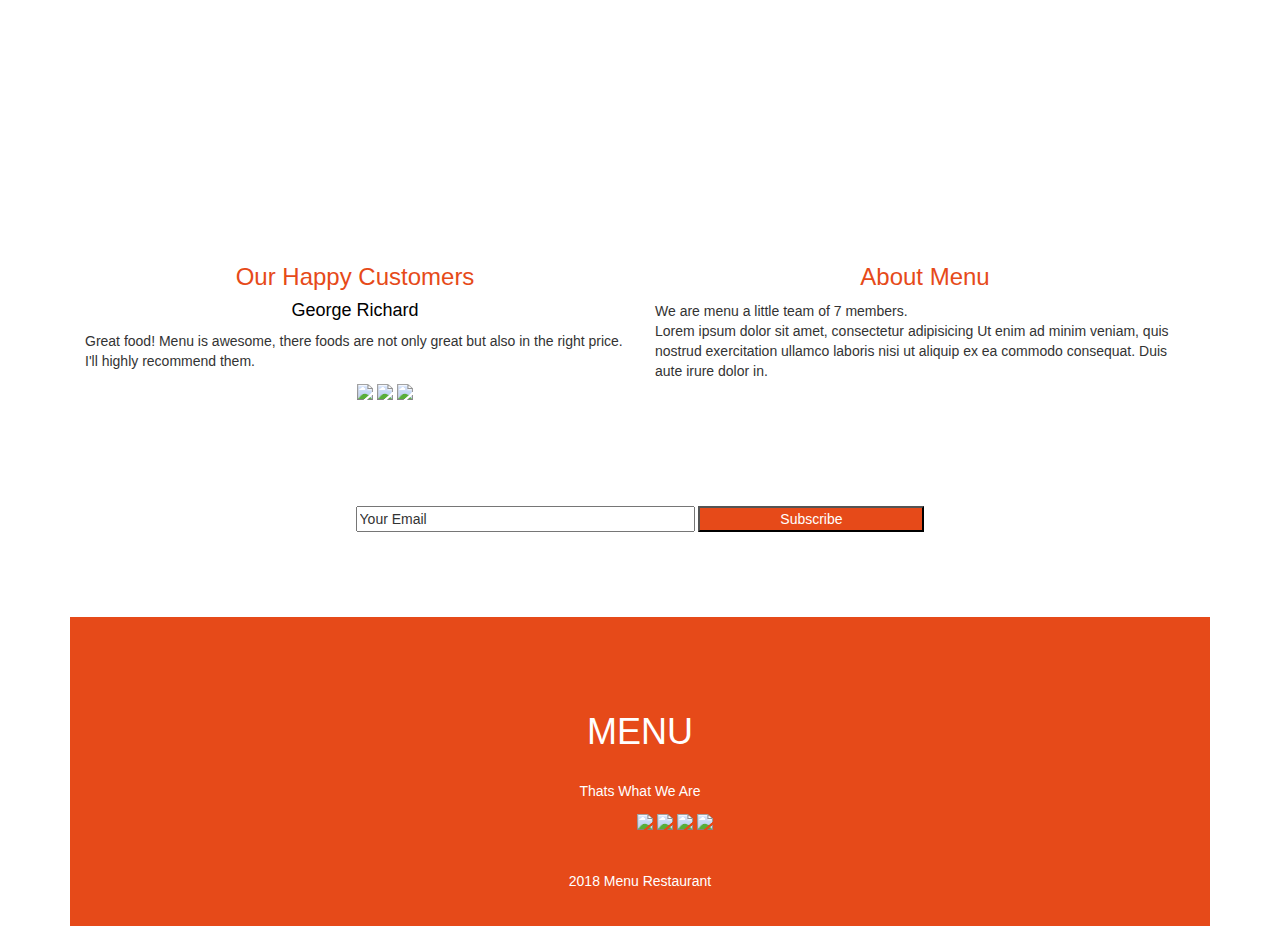
==== commit 2592be87: "Perfect" ====
--- a/index.html
+++ b/index.html
@@ -111,7 +111,7 @@
     <div class="t">
 
     <input type="email" id="myEmail" value="Your Email" required>
-  
+
      <button onclick="myFunction()" class="submit" >Subscribe</button>
      <p id="demo"></p>
   </div>
@@ -129,9 +129,11 @@
       <br/>
       <br/>
       2018 Menu Restaurant
+
     </p>
   </div>
 </div>
+
 <script   src="https://code.jquery.com/jquery-3.3.1.min.js" integrity="sha256-FgpCb/KJQlLNfOu91ta32o/NMZxltwRo8QtmkMRdAu8=" crossorigin="anonymous"></script>
 <script src="js/styles.js"></script>
 
--- a/css/styles.css
+++ b/css/styles.css
@@ -191,18 +191,6 @@
 .row8{
   margin-top: 20px;
   margin-bottom: 20px;
-}
-menu {
-    display: block;
-    list-style-type: disc;
-    margin-top: 1em;
-    margin-bottom: 1em;
-    margin-left: 0;
-    margin-right: 0;
-    padding-left: 40px;
-}
-.display{
-  display: none;
 }
 .dropbtn {
     background-color: #3498DB;
@@ -247,3 +235,51 @@
     font-size: 16px;
     cursor: pointer;
 }
+#demo{
+  color: white;
+}
+/* Dropdown Button */
+.dropbtn {
+    background-color:  #E64A19;
+    color: white;
+    padding: 16px;
+    font-size: 16px;
+    border: none;
+}
+
+/* The container <div> - needed to position the dropdown content */
+.dropdown {
+    position: relative;
+    display: inline-block;
+}
+
+/* Dropdown Content (Hidden by Default) */
+.dropdown-content {
+    display: none;
+    position: absolute;
+    background-color: #f1f1f1;
+    min-width: 160px;
+    box-shadow: 0px 8px 16px 0px rgba(0,0,0,0.2);
+    z-index: 1;
+}
+
+/* Links inside the dropdown */
+.dropdown-content a {
+    color: black;
+    padding: 12px 16px;
+    text-decoration: none;
+    display: block;
+}
+
+/* Change color of dropdown links on hover */
+.dropdown-content a:hover {background-color: #ddd}
+
+/* Show the dropdown menu on hover */
+.dropdown:hover .dropdown-content {
+    display: block;
+}
+
+/* Change the background color of the dropdown button when the dropdown content is shown */
+.dropdown:hover .dropbtn {
+    background-color: #3e8e41;
+}
